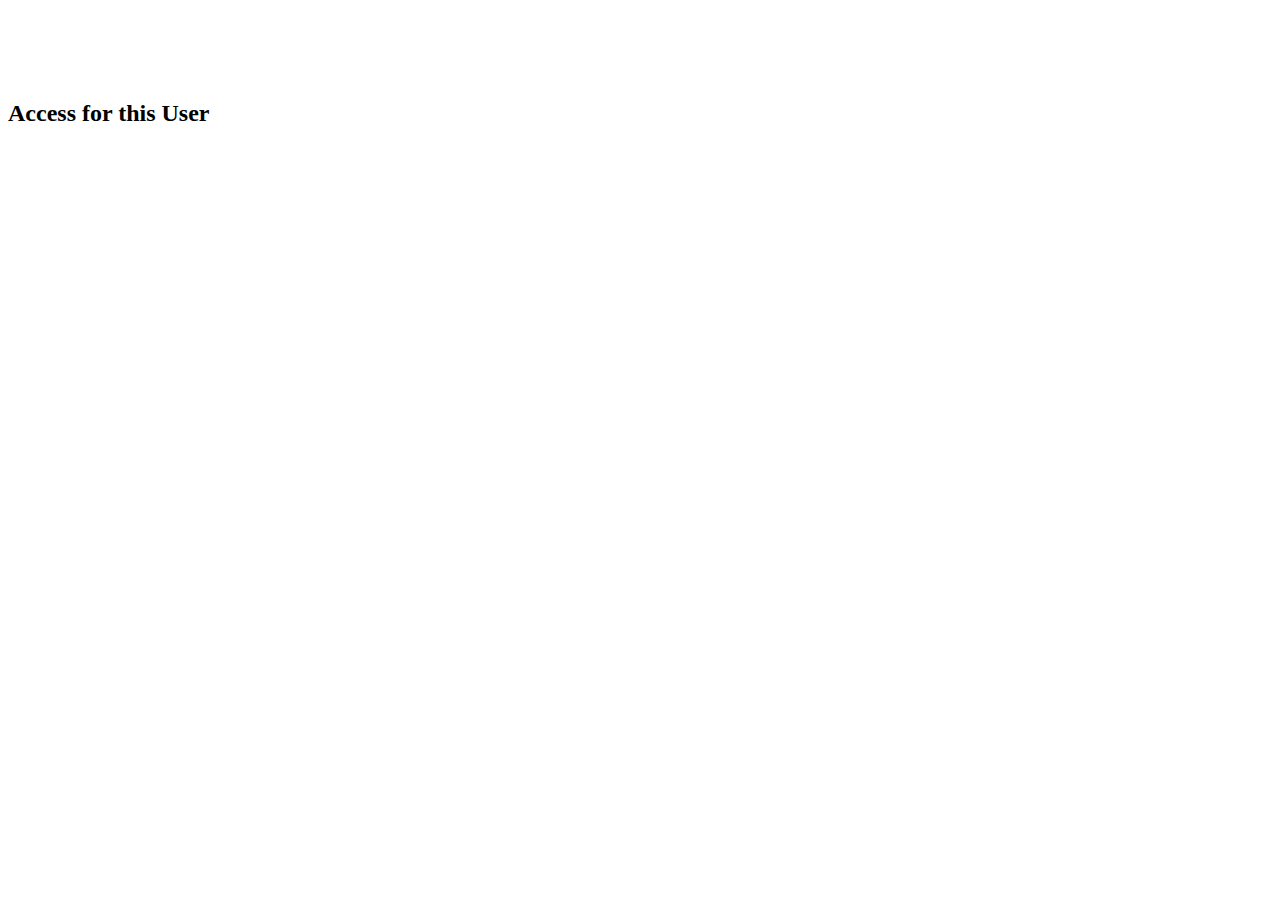
==== src/main/resources/templates/auth/accessDenie.html @ c2625054 "complete auth provider login in Spring security" ====
<!DOCTYPE html>
<html xmlns:th="http://www.thymeleaf.org"
	xmlns:layout="http://www.ultraq.net.nz/thymeleaf/layout"
	layout:decorator="layouts/main/main-layout">
<head>
<meta charset="ISO-8859-1"></meta>
<title>SPRING-BOOT</title>
</head>
<body>
	 <div class="container" layout:fragment="content" style="margin-top: 100px;">
	 
	  <div class="row">
      <h2>Access for this User</h2>
	  </div>  
	</div>
</body>
</html>
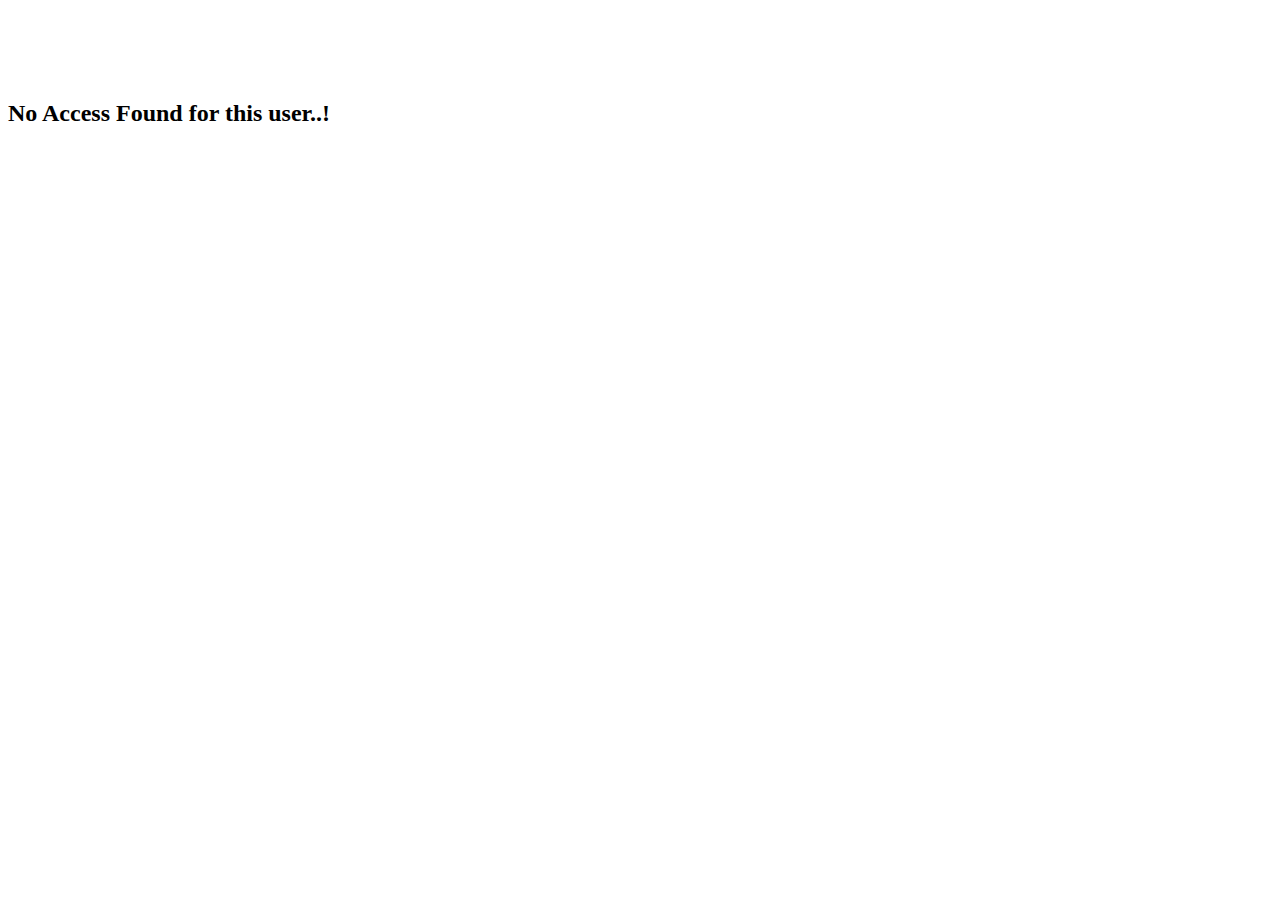
==== commit 4998deee: "add handler for Spring Security auth" ====
--- a/src/main/resources/templates/auth/accessDenie.html
+++ b/src/main/resources/templates/auth/accessDenie.html
@@ -11,7 +11,7 @@
 	 <div class="container" layout:fragment="content" style="margin-top: 100px;">
 	 
 	  <div class="row">
-      <h2>Access for this User</h2>
+      <h2>No Access Found for this user..!</h2>
 	  </div>  
 	</div>
 </body>
